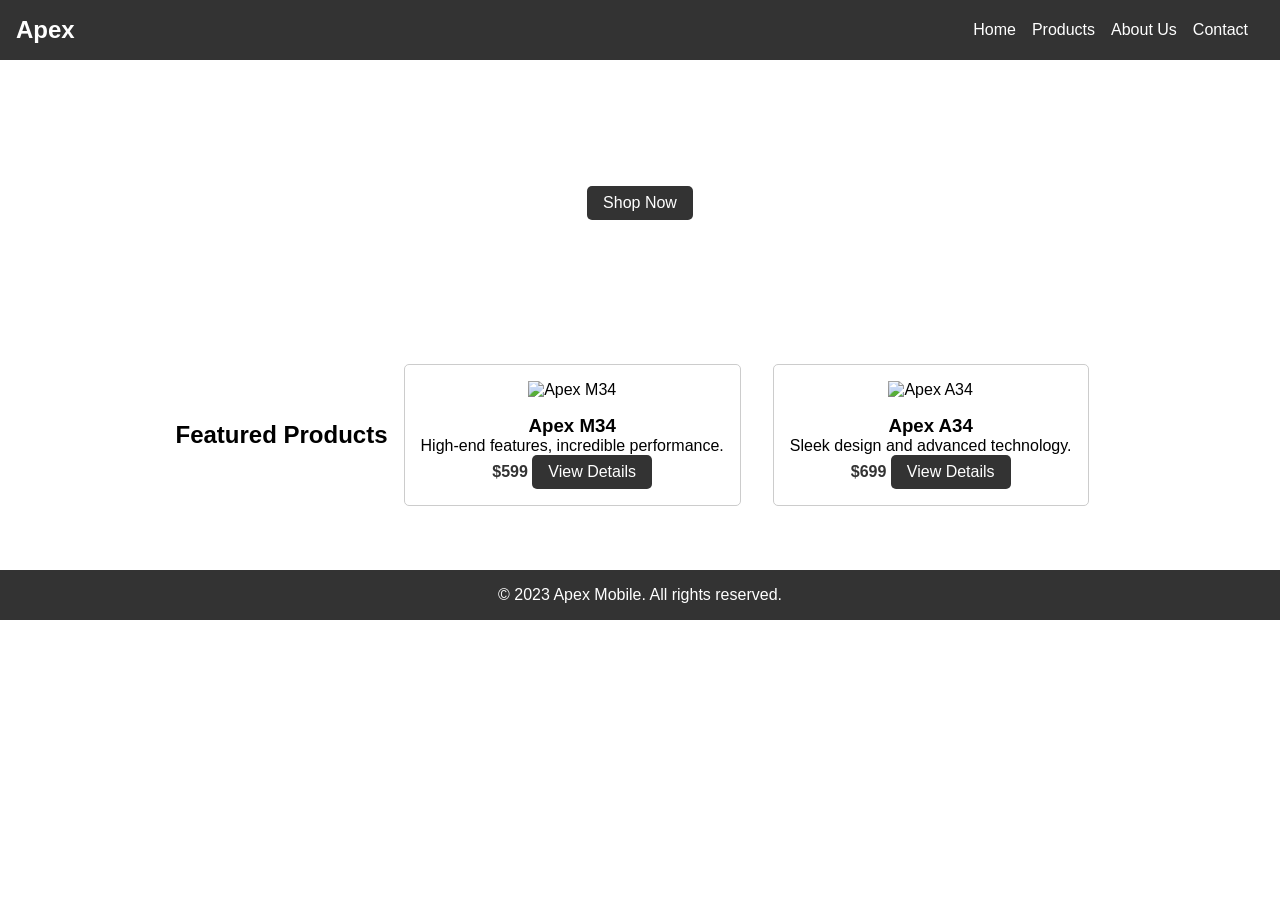
==== FrontEndBackEnd/templates/index.html @ 7f593820 "asd" ====
<!DOCTYPE html>
<html lang="en">
  <head>
    <meta charset="UTF-8" />
    <meta name="viewport" content="width=device-width, initial-scale=1.0" />
    <title>Apex Mobile Phones</title>
    <link href="../static/favicon.ico" rel="icon" type="image/x-icon">
    <link rel="stylesheet" href="../static/styles.css" />
  </head>
  <body>
    <header>
      <nav>
        <div class="logo">Apex</div>
        <ul class="nav-links">
          <li><a href="index.html">Home</a></li>
          <li><a href="products.html">Products</a></li>
          <li><a href="about.html">About Us</a></li>
          <li><a href="contact.html">Contact</a></li>
        </ul>
      </nav>
    </header>

    <main>
      <section class="hero">
        <h1>Welcome to Apex Mobile</h1>
        <p>Your destination for the latest mobile phones.</p>
        <a href="#" class="btn">Shop Now</a>
      </section>

      <section class="products">
        <h2>Featured Products</h2>
        <div class="product">
          <img
            src="https://images.samsung.com/is/image/samsung/p6pim/in/sm-m346bzbhins/gallery/in-galaxy-m-sm-m346bzbhins-front-blue-thumb-537394995?$240_240_PNG$"
            alt="Apex M34"
          />
          <h3>Apex M34</h3>
          <p>High-end features, incredible performance.</p>
          <span class="price">$599</span>
          <a href="#" class="btn">View Details</a>
        </div>
        <div class="product">
          <img
            src="https://images.samsung.com/is/image/samsung/p6pim/in/sm-a346elvains/gallery/in-galaxy-a34-5g-sm-a346-sm-a346elvains-thumb-537267972?$240_240_PNG$"
            alt="Apex A34"
          />
          <h3>Apex A34</h3>
          <p>Sleek design and advanced technology.</p>
          <span class="price">$699</span>
          <a href="#" class="btn">View Details</a>
        </div>
        <!-- More product entries can be added here -->
      </section>
    </main>

    <footer>
      <p>&copy; 2023 Apex Mobile. All rights reserved.</p>
    </footer>
  </body>
</html>
---- FrontEndBackEnd/static/styles.css ----
/* Reset some default styling */
body,
h1,
h2,
h3,
p,
ul,
li {
  margin: 0;
  padding: 0;
}

body {
  font-family: Arial, sans-serif;
}

/* Header styles */
header {
  background-color: #333;
  color: white;
  padding: 1rem;
}

nav {
  display: flex;
  justify-content: space-between;
  align-items: center;
}

.logo {
  font-size: 1.5rem;
  font-weight: bold;
}

.nav-links {
  list-style: none;
  display: flex;
}

.nav-links li {
  margin-right: 1rem;
}

.nav-links a {
  text-decoration: none;
  color: white;
}

/* Hero section styles */
.hero {
  background-image: url("hero-image.jpg");
  background-size: cover;
  color: white;
  text-align: center;
  padding: 5rem;
}

/* Button styles */
.btn {
  display: inline-block;
  background-color: #333;
  color: white;
  padding: 0.5rem 1rem;
  border: none;
  border-radius: 5px;
  text-decoration: none;
  transition: background-color 0.3s;
}

.btn:hover {
  background-color: #555;
}

/* Products section styles */
.products {
  display: flex;
  justify-content: center;
  align-items: center;
  flex-wrap: wrap;
  padding: 3rem;
}

.product {
  border: 1px solid #ccc;
  border-radius: 5px;
  padding: 1rem;
  margin: 1rem;
  text-align: center;
}

.product img {
  max-width: 100%;
  margin-bottom: 1rem;
}

.price {
  font-weight: bold;
  color: #333;
}

/* Footer styles */
footer {
  background-color: #333;
  color: white;
  text-align: center;
  padding: 1rem;
}
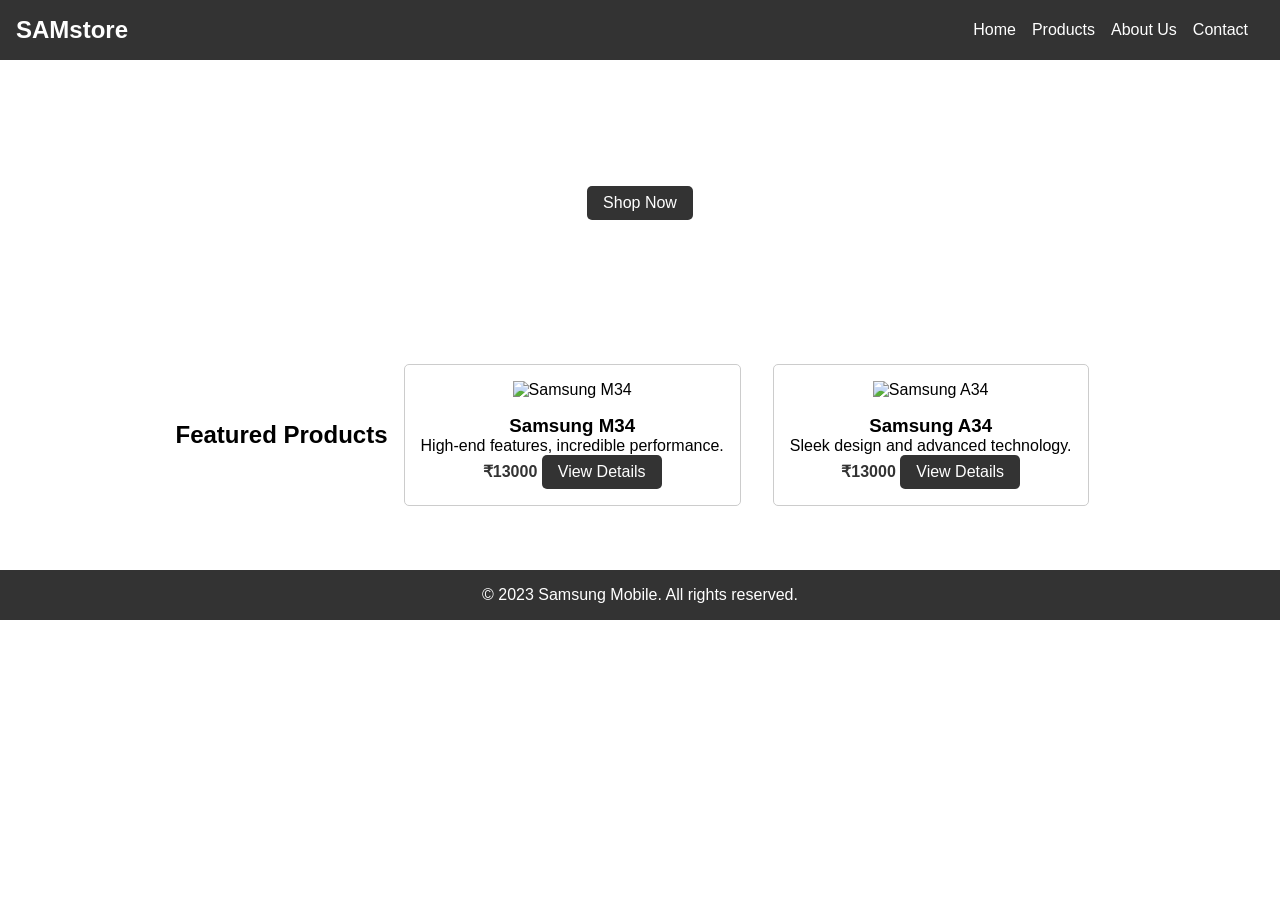
==== commit fd6f29d1: "a" ====
--- a/FrontEndBackEnd/templates/index.html
+++ b/FrontEndBackEnd/templates/index.html
@@ -3,14 +3,14 @@
   <head>
     <meta charset="UTF-8" />
     <meta name="viewport" content="width=device-width, initial-scale=1.0" />
-    <title>Apex Mobile Phones</title>
+    <title>SAMstore</title>
     <link href="../static/favicon.ico" rel="icon" type="image/x-icon">
     <link rel="stylesheet" href="../static/styles.css" />
   </head>
   <body>
     <header>
       <nav>
-        <div class="logo">Apex</div>
+        <div class="logo">SAMstore</div>
         <ul class="nav-links">
           <li><a href="index.html">Home</a></li>
           <li><a href="products.html">Products</a></li>
@@ -22,7 +22,7 @@
 
     <main>
       <section class="hero">
-        <h1>Welcome to Apex Mobile</h1>
+        <h1>Welcome to SAMstore</h1>
         <p>Your destination for the latest mobile phones.</p>
         <a href="#" class="btn">Shop Now</a>
       </section>
@@ -32,21 +32,21 @@
         <div class="product">
           <img
             src="https://images.samsung.com/is/image/samsung/p6pim/in/sm-m346bzbhins/gallery/in-galaxy-m-sm-m346bzbhins-front-blue-thumb-537394995?$240_240_PNG$"
-            alt="Apex M34"
+            alt="Samsung M34"
           />
-          <h3>Apex M34</h3>
+          <h3>Samsung M34</h3>
           <p>High-end features, incredible performance.</p>
-          <span class="price">$599</span>
+          <span class="price">₹13000</span>
           <a href="#" class="btn">View Details</a>
         </div>
         <div class="product">
           <img
             src="https://images.samsung.com/is/image/samsung/p6pim/in/sm-a346elvains/gallery/in-galaxy-a34-5g-sm-a346-sm-a346elvains-thumb-537267972?$240_240_PNG$"
-            alt="Apex A34"
+            alt="Samsung A34"
           />
-          <h3>Apex A34</h3>
+          <h3>Samsung A34</h3>
           <p>Sleek design and advanced technology.</p>
-          <span class="price">$699</span>
+          <span class="price">₹13000</span>
           <a href="#" class="btn">View Details</a>
         </div>
         <!-- More product entries can be added here -->
@@ -54,7 +54,7 @@
     </main>
 
     <footer>
-      <p>&copy; 2023 Apex Mobile. All rights reserved.</p>
+      <p>&copy; 2023 Samsung Mobile. All rights reserved.</p>
     </footer>
   </body>
 </html>
